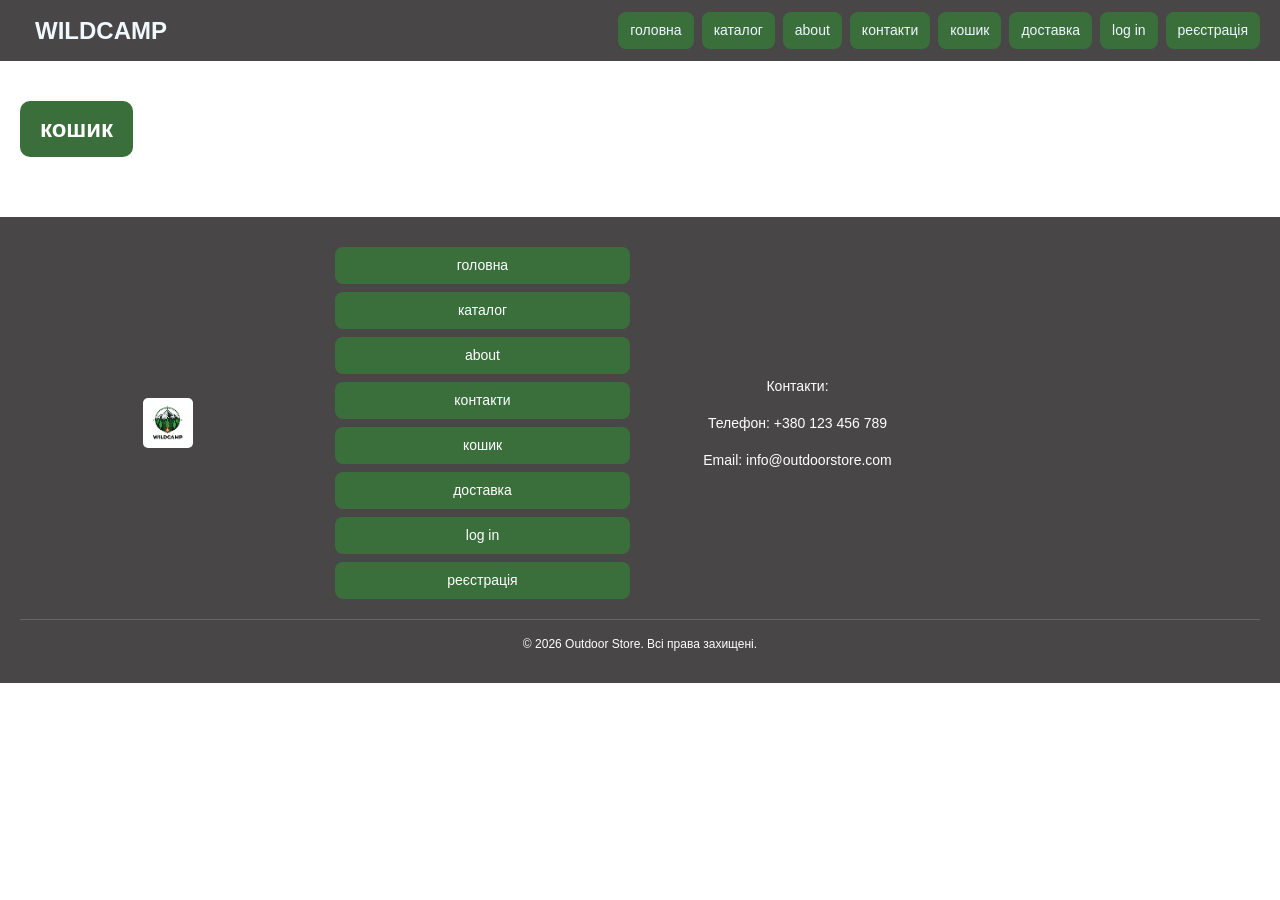
==== cart.html @ 027a5cd7 "доробив дизайн футер і каталог додав товари оптимізував" ====
<!DOCTYPE html>
<html lang="en">
<head>
    <meta charset="UTF-8">
    <meta name="viewport" content="width=device-width, initial-scale=1.0">
    <title>кошик</title>
    <link rel="stylesheet" href="style.css">
</head>
<body>
    <header class='navbar'>
        <div class="logo"><img src="img/logo.png" alt=""></div>
        <h1>WILDCAMP</h1>

        <nav class ="nav-menu" id="navMenu">
            <a href = "index.html">головна</a>
            <a href = "catalog.html">каталог</a>
            <a href = "about.html">about</a>
            <a href = "contacts.html">контакти</a>
            <a href = "cart.html">кошик</a>
            <a href = "delivery.html">доставка</a>
            <a href = "login.html">log in</a>
            <a href = "register.html">реєстрація</a>
        </nav>
    </header>

    <h2 class="products">кошик</h2>

    <div class = "footer">
        <div class = "img-footer">
            <img class = "footer-logo" src="img/logo.png" alt="Logo">
        </div>
        <div class = "footer-buttons">
            <a href = "index.html">головна</a>
            <a href = "catalog.html">каталог</a>
            <a href = "about.html">about</a>
            <a href = "contacts.html">контакти</a>
            <a href = "cart.html">кошик</a>
            <a href = "delivery.html">доставка</a>
            <a href = "login.html">log in</a>
            <a href = "register.html">реєстрація</a>
        </div>
        <div class = "contacts-footer">
            <p>Контакти:</p>
            <p>Телефон: +380 123 456 789</p>
            <p>Email: info@outdoorstore.com</p>
        </div>
        <div class = "copyright">
            <p>&copy; 2026 Outdoor Store. Всі права захищені.</p>
        </div>
    </div>

    <script src="main.js"></script>
</body>
</html>
---- style.css ----
/* ========== RESET & BASE STYLES ========== */
* {
    margin: 0;
    padding: 0;
    box-sizing: border-box;
}

body {
    font-family: Arial, sans-serif;
    font-size: 16px;
    color: #333;
    line-height: 1.5;
}

/* ========== HEADER & NAVIGATION ========== */
header {
    background-color: rgb(72, 70, 70);
    display: flex;
    justify-content: space-between;
    align-items: center;
    padding: 12px 20px;
    flex-wrap: wrap;
    gap: 15px;
}

header .logo {
    flex: 0 0 auto;
}

header .logo img {
    display: none;
}

h1 {
    color: aliceblue;
    font-size: 24px;
    flex: 0 0 auto;
}

.nav-menu {
    display: flex;
    gap: 8px;
    flex-wrap: wrap;
    justify-content: flex-end;
    flex: 1 1 auto;
    min-width: 0;
}

.nav-menu a {
    text-decoration: none;
    background-color: #3A6F3C;
    padding: 8px 12px;
    font-size: 14px;
    border-radius: 8px;
    color: aliceblue;
    transition: background-color 0.3s ease, transform 0.2s ease;
}

.nav-menu a:hover {
    background-color: #2a5a2c;
    transform: translateY(-2px);
}

/* ========== HERO SECTION ========== */
.hero {
    display: flex;
    justify-content: center;
    align-items: center;
    gap: 20px;
    margin-top: 40px;
    padding: 20px;
    flex-wrap: wrap;
}

.main-img {
    width: 100%;
    max-width: 500px;
    height: auto;
    border-radius: 12px;
    object-fit: cover;
    order: 2;
}

.main-p {
    max-width: 450px;
    margin: 0;
    text-align: center;
    background-color: #4B7689;
    color: white;
    padding: 25px;
    border-radius: 15px;
    font-size: 15px;
    line-height: 1.6;
    order: 1;
}

/* ========== PRODUCTS SECTION ========== */
.products {
    text-align: center;
    margin-top: 40px;
    font-size: 24px;
    background-color: #3A6F3C;
    color: white;
    padding: 10px 20px;
    border-radius: 10px;
    display: inline-block;
    margin-left: 20px;
}

.products-container {
    display: grid;
    grid-template-columns: repeat(auto-fill, minmax(240px, 1fr));
    gap: 15px;
    padding: 20px;
    max-width: 1200px;
    margin: 20px auto;
}

.product-card {
    background-color: #D9D9D9;
    padding: 12px;
    border-radius: 15px;
    display: flex;
    flex-direction: column;
    gap: 8px;
    text-align: center;
    transition: transform 0.3s ease, box-shadow 0.3s ease;
}

.product-card:hover {
    transform: translateY(-5px);
    box-shadow: 0 8px 15px rgba(0, 0, 0, 0.2);
}

.product-card h3 {
    margin: 0;
    font-size: 16px;
    color: #333;
    line-height: 1.4;
}

.product-card p {
    margin: 0;
    font-size: 13px;
    color: #555;
}

.product-img {
    width: 100%;
    height: 160px;
    object-fit: cover;
    border-radius: 10px;
}

.price {
    font-size: 16px;
    font-weight: bold;
    background-color: #4F48D8;
    color: white;
    padding: 8px;
    border-radius: 8px;
    margin: 4px 0;
}

.add-to-cart {
    padding: 10px 14px;
    background-color: #3A6F3C;
    color: white;
    border: none;
    border-radius: 8px;
    cursor: pointer;
    font-size: 14px;
    font-weight: bold;
    transition: background-color 0.3s ease, transform 0.2s ease;
    margin-top: auto;
}

.add-to-cart:hover {
    background-color: #2a5a2c;
    transform: translateY(-2px);
}

/* ========== CATALOG SECTION ========== */
.catalog {
    display: grid;
    grid-template-columns: repeat(auto-fill, minmax(200px, 1fr));
    gap: 20px;
    padding: 20px;
    max-width: 1200px;
    margin: 0 auto;
}

.catalog-item {
    background-color: rgb(72, 70, 70);
    border-radius: 10px;
    padding: 12px;
    text-align: center;
    transition: transform 0.2s;
}

.catalog-item:hover {
    transform: scale(1.05);
}

/* ========== PRODUCTS GRID (для сторінок товарів) ========== */
.products-grid {
    display: grid;
    grid-template-columns: repeat(2, 1fr);
    gap: 15px;
    padding: 20px;
    max-width: 1400px;
    margin: 20px auto;
}

.products-grid .product-card {
    background-color: #D9D9D9;
    padding: 12px;
    border-radius: 15px;
    display: flex;
    flex-direction: column;
    gap: 8px;
    text-align: center;
    transition: transform 0.3s ease, box-shadow 0.3s ease;
}

.products-grid .product-card:hover {
    transform: translateY(-5px);
    box-shadow: 0 8px 15px rgba(0, 0, 0, 0.2);
}

.products-grid .product-card h3 {
    margin: 0;
    font-size: 15px;
    color: #333;
    line-height: 1.3;
}

.products-grid .product-card p {
    margin: 0;
    font-size: 12px;
    color: #555;
}

.products-grid .product-img {
    width: 100%;
    height: 150px;
    object-fit: cover;
    border-radius: 10px;
}

.products-grid .price {
    font-size: 15px;
    font-weight: bold;
    background-color: #4F48D8;
    color: white;
    padding: 6px;
    border-radius: 8px;
    margin: 4px 0;
}

.products-grid .add-to-cart {
    padding: 8px 12px;
    background-color: #3A6F3C;
    color: white;
    border: none;
    border-radius: 8px;
    cursor: pointer;
    font-size: 12px;
    font-weight: bold;
    transition: background-color 0.3s ease, transform 0.2s ease;
    margin-top: auto;
}

.products-grid .add-to-cart:hover {
    background-color: #2a5a2c;
    transform: translateY(-2px);
}

.catalog-item a {
    text-decoration: none;
    color: white;
    display: flex;
    flex-direction: column;
    align-items: center;
    gap: 10px;
}

.catalog-item img {
    width: 100%;
    height: 140px;
    object-fit: cover;
    border-radius: 5px;
}

.catalog-item span {
    font-size: 16px;
    font-weight: bold;
    text-transform: lowercase;
}

/* ========== ABOUT SECTION ========== */
.about {
    text-align: center;
    font-size: 18px;
    padding: 20px;
    line-height: 1.6;
}

.about-img {
    display: block;
    margin: 20px auto;
    width: 100%;
    max-width: 900px;
    height: auto;
    object-fit: cover;
    border-radius: 12px;
}

/* ========== FILTERS SECTION ========== */
.filters-section {
    background-color: #f5f5f5;
    padding: 15px;
    margin: 20px;
    border-radius: 10px;
}

.filters-toggle {
    background-color: #3A6F3C;
    color: white;
    border: none;
    padding: 10px 18px;
    font-size: 15px;
    border-radius: 8px;
    cursor: pointer;
    transition: background-color 0.3s ease;
    width: 100%;
}

.filters-toggle:hover {
    background-color: #2a5a2c;
}

.filters-container {
    background-color: white;
    padding: 15px;
    margin-top: 12px;
    border-radius: 8px;
    border: 1px solid #ddd;
    display: flex;
    gap: 15px;
    flex-wrap: wrap;
}

.filter-group {
    display: flex;
    flex-direction: column;
    gap: 8px;
    flex: 1;
    min-width: 200px;
}

.filter-group label {
    font-weight: bold;
    font-size: 13px;
    color: #333;
}

.price-range {
    display: flex;
    gap: 8px;
    align-items: center;
}

.price-range input {
    flex: 1;
    padding: 6px 10px;
    border: 1px solid #ccc;
    border-radius: 5px;
    font-size: 13px;
}

.filter-group select {
    padding: 6px 10px;
    border: 1px solid #ccc;
    border-radius: 5px;
    font-size: 13px;
    background-color: white;
    cursor: pointer;
}

.filter-actions {
    display: flex;
    gap: 8px;
    flex: 1;
    min-width: 150px;
}

.btn-apply,
.btn-reset {
    padding: 8px 16px;
    border: none;
    border-radius: 5px;
    font-size: 13px;
    cursor: pointer;
    transition: background-color 0.3s ease;
    flex: 1;
}

.btn-apply {
    background-color: #4F48D8;
    color: white;
}

.btn-apply:hover {
    background-color: #3a35a8;
}

.btn-reset {
    background-color: #999;
    color: white;
}

.btn-reset:hover {
    background-color: #777;
}

/* ========== FOOTER ========== */
.footer {
    background-color: rgb(72, 70, 70);
    color: white;
    text-align: center;
    padding: 30px 20px;
    margin-top: 60px;
    display: grid;
    grid-template-columns: repeat(auto-fit, minmax(200px, 1fr));
    gap: 20px;
}

.img-footer {
    display: flex;
    justify-content: center;
    align-items: center;
}

.footer-logo {
    width: 50px;
    height: 50px;
    object-fit: cover;
    border-radius: 5px;
}

.footer-buttons {
    display: flex;
    flex-direction: column;
    gap: 8px;
    justify-content: center;
}

.footer-buttons a {
    background-color: #3A6F3C;
    color: white;
    padding: 8px 12px;
    border-radius: 8px;
    text-decoration: none;
    font-size: 14px;
    transition: background-color 0.3s ease;
}

.footer-buttons a:hover {
    background-color: #2a5a2c;
}

.contacts-footer {
    display: flex;
    flex-direction: column;
    gap: 8px;
    justify-content: center;
    font-size: 14px;
}

.contacts-footer p {
    margin: 4px 0;
}

.copyright {
    grid-column: 1 / -1;
    font-size: 12px;
    padding-top: 15px;
    border-top: 1px solid #666;
}

/* ========== MOBILE DEVICES (480px and below) ========== */
@media (max-width: 480px) {
    header {
        padding: 10px 12px;
        justify-content: center;
        gap: 10px;
    }

    h1 {
        font-size: 20px;
    }

    .nav-menu {
        flex-basis: 100%;
        order: 3;
        gap: 6px;
    }

    .nav-menu a {
        font-size: 12px;
        padding: 6px 10px;
        flex: 1;
        min-width: 70px;
    }

    .hero {
        margin-top: 20px;
        padding: 12px;
        gap: 12px;
    }

    .main-p {
        padding: 15px;
        font-size: 13px;
        max-width: 100%;
    }

    .main-img {
        max-width: 100%;
    }

    .products {
        font-size: 18px;
        margin-top: 30px;
        margin-left: 12px;
        padding: 8px 15px;
    }

    .products-container {
        grid-template-columns: repeat(auto-fill, minmax(150px, 1fr));
        gap: 10px;
        padding: 12px;
        margin: 12px auto;
    }

    .product-card {
        padding: 10px;
        gap: 6px;
    }

    .product-card h3 {
        font-size: 13px;
    }

    .product-card p {
        font-size: 12px;
    }

    .product-img {
        height: 120px;
    }

    .price {
        font-size: 14px;
        padding: 6px;
    }

    .add-to-cart {
        padding: 8px 10px;
        font-size: 12px;
    }

    .products-grid {
        grid-template-columns: repeat(2, 1fr);
        gap: 10px;
        padding: 12px;
        margin: 12px auto;
    }

    .products-grid .product-card {
        padding: 9px;
        gap: 5px;
    }

    .products-grid .product-card h3 {
        font-size: 12px;
    }

    .products-grid .product-card p {
        font-size: 11px;
    }

    .products-grid .product-img {
        height: 110px;
    }

    .products-grid .price {
        font-size: 13px;
        padding: 5px;
    }

    .products-grid .add-to-cart {
        padding: 7px 9px;
        font-size: 11px;
    }

    .catalog {
        grid-template-columns: repeat(2, 1fr);
        gap: 10px;
        padding: 12px;
    }

    .catalog-item {
        padding: 10px;
    }

    .catalog-item img {
        height: 100px;
    }

    .catalog-item span {
        font-size: 12px;
    }

    .about {
        font-size: 14px;
        padding: 12px;
    }

    .about-img {
        margin: 12px auto;
    }

    .filters-container {
        flex-direction: column;
        gap: 10px;
    }

    .filter-group {
        min-width: 100%;
    }

    .filter-actions {
        min-width: 100%;
    }

    .footer {
        padding: 20px 12px;
        gap: 12px;
        grid-template-columns: 1fr;
    }
}

/* ========== SMALL TABLETS (481px - 768px) ========== */
@media (min-width: 481px) and (max-width: 768px) {
    header {
        padding: 12px 16px;
    }

    h1 {
        font-size: 22px;
    }

    .nav-menu {
        gap: 6px;
    }

    .nav-menu a {
        font-size: 13px;
        padding: 7px 11px;
    }

    .hero {
        flex-direction: column-reverse;
        margin-top: 30px;
        padding: 15px;
    }

    .main-p {
        padding: 18px;
        font-size: 14px;
        max-width: 100%;
    }

    .main-img {
        max-width: 100%;
    }

    .products {
        font-size: 20px;
        margin-top: 35px;
        margin-left: 16px;
    }

    .products-container {
        grid-template-columns: repeat(auto-fill, minmax(180px, 1fr));
        gap: 12px;
        padding: 15px;
        margin: 15px auto;
    }

    .product-card {
        padding: 11px;
        gap: 7px;
    }

    .product-card h3 {
        font-size: 14px;
    }

    .product-img {
        height: 140px;
    }

    .catalog {
        grid-template-columns: repeat(3, 1fr);
        gap: 15px;
        padding: 15px;
    }

    .catalog-item img {
        height: 120px;
    }

    .products-grid {
        grid-template-columns: repeat(3, 1fr);
        gap: 12px;
        padding: 15px;
        margin: 15px auto;
    }

    .products-grid .product-card {
        padding: 10px;
        gap: 6px;
    }

    .products-grid .product-card h3 {
        font-size: 13px;
    }

    .products-grid .product-card p {
        font-size: 11px;
    }

    .products-grid .product-img {
        height: 130px;
    }

    .filters-container {
        flex-direction: column;
        gap: 12px;
    }

    .filter-group {
        min-width: 100%;
    }

    .footer {
        grid-template-columns: repeat(2, 1fr);
        gap: 15px;
        padding: 25px 16px;
    }
}

/* ========== SMALL DESKTOPS (769px - 1024px) ========== */
@media (min-width: 769px) and (max-width: 1024px) {
    .products-container {
        grid-template-columns: repeat(auto-fill, minmax(220px, 1fr));
        gap: 15px;
    }

    .products-grid {
        grid-template-columns: repeat(3, 1fr);
        gap: 15px;
        padding: 18px;
    }

    .catalog {
        grid-template-columns: repeat(4, 1fr);
    }

    .footer {
        grid-template-columns: repeat(3, 1fr);
    }
}

/* ========== LARGE DESKTOPS (1025px and above) ========== */
@media (min-width: 1025px) {
    .products-container {
        grid-template-columns: repeat(auto-fill, minmax(260px, 1fr));
        gap: 20px;
    }

    .products-grid {
        grid-template-columns: repeat(4, 1fr);
        gap: 18px;
        padding: 20px;
    }

    .catalog {
        grid-template-columns: repeat(5, 1fr);
    }

    .footer {
        grid-template-columns: repeat(4, 1fr);
    }
}
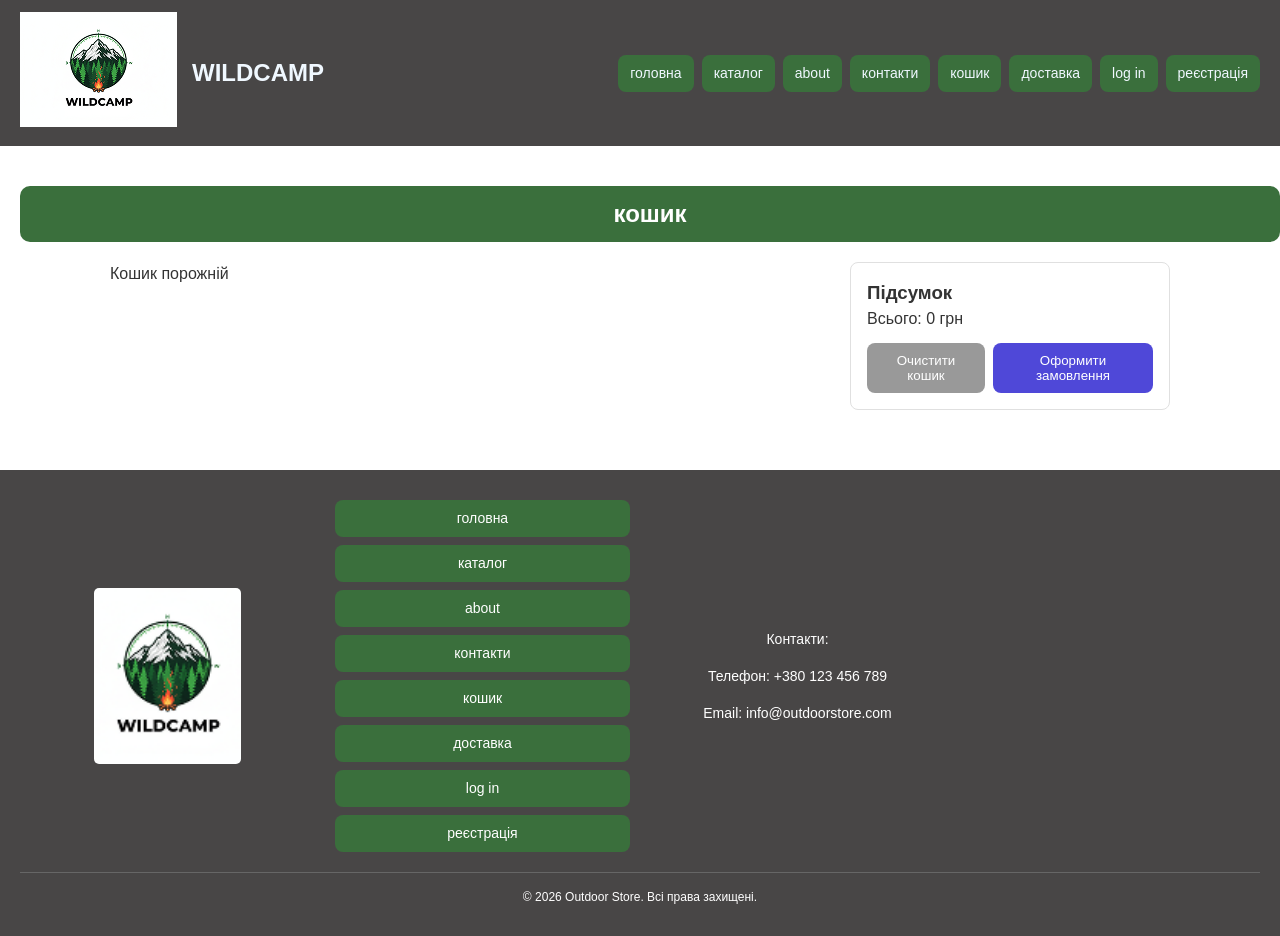
==== commit 7019e899: "дописав доставку кошик додав файл політика" ====
--- a/cart.html
+++ b/cart.html
@@ -24,6 +24,20 @@
     </header>
 
     <h2 class="products">кошик</h2>
+
+    <main class="cart-container">
+        <div class="cart-list" id="cartItems">
+            <!-- items will be rendered here by main.js -->
+        </div>
+        <aside class="cart-summary">
+            <h3>Підсумок</h3>
+            <p>Всього: <span id="cartTotal">0 грн</span></p>
+            <div class="cart-actions">
+                <button id="clearCart">Очистити кошик</button>
+                <button id="checkout">Оформити замовлення</button>
+            </div>
+        </aside>
+    </main>
 
     <div class = "footer">
         <div class = "img-footer">
--- a/style.css
+++ b/style.css
@@ -27,9 +27,7 @@
     flex: 0 0 auto;
 }
 
-header .logo img {
-    display: none;
-}
+
 
 h1 {
     color: aliceblue;
@@ -103,7 +101,7 @@
     color: white;
     padding: 10px 20px;
     border-radius: 10px;
-    display: inline-block;
+   
     margin-left: 20px;
 }
 
@@ -443,8 +441,8 @@
 }
 
 .footer-logo {
-    width: 50px;
-    height: 50px;
+    width: 50%;
+    height: 50%;
     object-fit: cover;
     border-radius: 5px;
 }
@@ -531,6 +529,7 @@
     }
 
     .products {
+        margin-top: 50px;
         font-size: 18px;
         margin-top: 30px;
         margin-left: 12px;
@@ -538,6 +537,7 @@
     }
 
     .products-container {
+       
         grid-template-columns: repeat(auto-fill, minmax(150px, 1fr));
         gap: 10px;
         padding: 12px;
@@ -611,18 +611,9 @@
         padding: 12px;
     }
 
-    .catalog-item {
-        padding: 10px;
-    }
-
-    .catalog-item img {
-        height: 100px;
-    }
-
-    .catalog-item span {
-        font-size: 12px;
-    }
-
+
+
+  
     .about {
         font-size: 14px;
         padding: 12px;
@@ -714,10 +705,12 @@
     }
 
     .catalog {
+        margin: 100%;
         grid-template-columns: repeat(3, 1fr);
         gap: 15px;
         padding: 15px;
     }
+   
 
     .catalog-item img {
         height: 120px;
@@ -805,4 +798,179 @@
     .footer {
         grid-template-columns: repeat(4, 1fr);
     }
+
+/* ========== CART STYLES ========== */
+.cart-container {
+    display: grid;
+    grid-template-columns: 1fr 320px;
+    gap: 20px;
+    max-width: 1100px;
+    margin: 20px auto 60px;
+    padding: 0 20px;
+}
+.cart-list {
+    display: flex;
+    flex-direction: column;
+    gap: 12px;
+}
+.cart-item {
+    display: flex;
+    gap: 12px;
+    align-items: center;
+    background: #f7f7f7;
+    padding: 12px;
+    border-radius: 8px;
+}
+.cart-item img {
+    width: 100px;
+    height: 80px;
+    object-fit: cover;
+    border-radius: 6px;
+}
+.cart-item-info {
+    flex: 1;
+}
+.cart-item-name {
+    font-weight: bold;
+    margin-bottom: 6px;
+}
+.cart-item-price {
+    color: #333;
+    margin-bottom: 8px;
+}
+.cart-item-controls {
+    display: flex;
+    gap: 8px;
+    align-items: center;
+}
+.cart-item-controls button {
+    padding: 6px 8px;
+    background: #3A6F3C;
+    color: white;
+    border: none;
+    border-radius: 6px;
+    cursor: pointer;
+}
+.cart-summary {
+    background: #fff;
+    padding: 16px;
+    border-radius: 8px;
+    border: 1px solid #e0e0e0;
+    height: fit-content;
+}
+.cart-actions {
+    display: flex;
+    gap: 8px;
+    margin-top: 12px;
+}
+.cart-actions button {
+    padding: 10px 12px;
+    border: none;
+    border-radius: 8px;
+    cursor: pointer;
+}
+.cart-actions #clearCart { background: #999; color: white; }
+.cart-actions #checkout { background: #4F48D8; color: white; }
+
+@media (max-width: 768px) {
+    .cart-container { grid-template-columns: 1fr; padding: 0 12px; }
+    .cart-item img { width: 90px; height: 70px; }
+}
+}
+
+
+
+.footer-catalog {
+    background-color: rgb(72, 70, 70);
+    color: white;
+    text-align: center;
+    padding: 30px 20px;
+    margin-top: 60%;
+    display: grid;
+    grid-template-columns: repeat(auto-fit, minmax(200px, 1fr));
+    gap: 20px;
+}
+.productsc{
+    margin-top:10%;
+     text-align: center;
+     padding:5%;
+     background-color: #2a5a2c;
+     border-radius: 50px;
+}
+
+.cont {
+
+margin-top: 200px;
+    display: flex;
+    justify-content: space-around;
+    align-items: top;
+    padding: 100px;
+    background-color: #282828;
+}
+.contacts{
+background-color: #2a5a2c;
+border-radius: 40px;
+width: 800px;
+padding :100px;
+
+
+}
+
+.location{
+padding: 100px;
+border-radius: 40px;
+background-color: #2a5a2c;
+margin-top: 50px;
+}
+.numbers{
+background-color: #2a5a2c;
+padding :100px;
+border-radius: 40px;
+
+
+}
+.schedule{
+background-color: #2a5a2c;
+padding :100px;
+border-radius: 40px;
+margin-top: 50px;
+}
+
+.payment-options{
+display: flex;
+justify-content: space-around;
+align-items: top;
+padding: 50px;
+border-radius: 40px;
+background-color: #8f8f8f;
+margin-top: 50px;
+}
+
+.security-policy{
+    margin-top:50px;
+    color: white;
+    display: flex;
+    justify-content: center;
+    align-items: top;
+    padding: 10px;
+    background-color: #2a5a2c;
+    border-radius: 20px;
+}
+.sp{
+    margin-top: 20px;
+    display: flex;
+    justify-content: center;
+    align-items: top;
+    padding: 100px;
+    background-color: #6e6e6e;
+    border-radius: 20px;
+    bottom-margin: 100px;
+    padding-bottom: 150px;
+}
+.delivery-info{
+
+align-items: top;
+padding: 50px;
+border-radius: 40px;
+
 }
